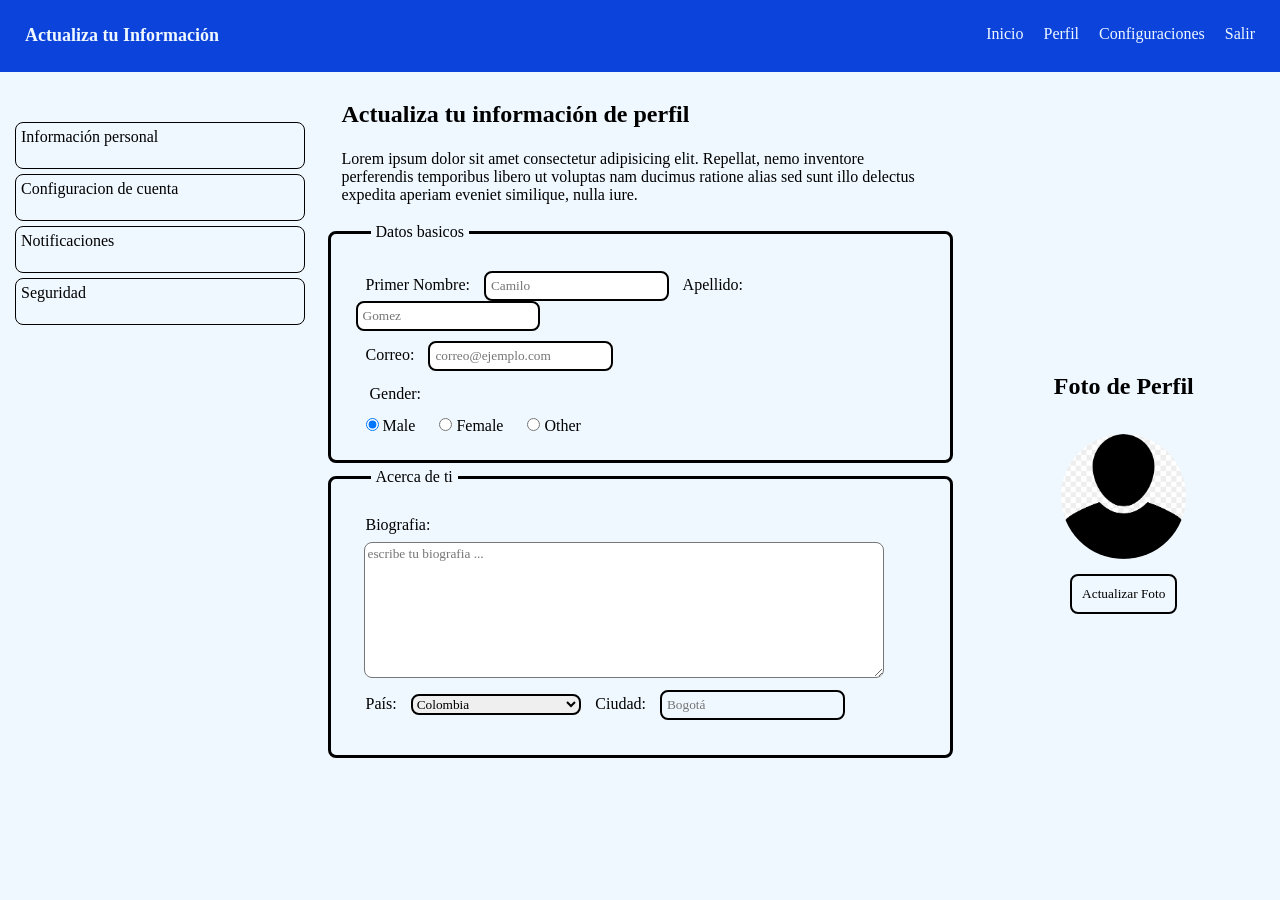
==== Formularios/Formulario_Actualizacion_Información/index.html @ 4b5c0420 "Formulario datos basicos del usuario, implmentando flex, imagenes, hover, fielsed y legends" ====
<!DOCTYPE html>
<html lang="en">
<head>
    <meta charset="UTF-8">
    <meta name="viewport" content="width=device-width, initial-scale=1.0">
    <link rel="stylesheet" href="css/style.css">
    <title>Formulario Información</title>
</head>
<body>
    <!--Menu superior-->
    <div class="menu_superior">
        <h1 class="logo">Actualiza tu Información</h1>
        <ul class="accesos">
            <li><a href="#"> Inicio</a></li>
            <li><a href="#"> Perfil</a></li>
            <li><a href="#"> Configuraciones</a></li>
            <li><a href="#"> Salir</a></li>
        </ul>
    </div>

    <div class="contenido">
        <!--Menu lateral-->
        <div class="menu_lateral">
            <div class="separador_lateral">
                <div class="opciones">Información personal</div>
                <div class="opciones">Configuracion de cuenta</div>
                <div class="opciones">Notificaciones</div>
                <div class="opciones">Seguridad</div>
            </div>
        </div>

        <div class="formulario">
            <h2>Actualiza tu información de perfil</h2>
            <p>Lorem ipsum dolor sit amet consectetur adipisicing elit. Repellat, nemo inventore perferendis temporibus libero ut voluptas nam ducimus ratione alias sed sunt illo delectus expedita aperiam eveniet similique, nulla iure. </p>

            <form>
                <fieldset>
                    <legend>Datos basicos</legend>
                    <div class="separador">
                        <label for="name">Primer Nombre: </label>
                        <input type="text" placeholder="Camilo" id="name">

                        <label for="last">Apellido: </label>
                        <input type="text" placeholder="Gomez" id="last">
                    </div>
                    <label for="email">Correo: </label>
                    <input type="email" placeholder="correo@ejemplo.com" id="email">

                    <p>Gender:</p>

                    <label>
                        <input type="radio" name="opciones" value="opcion1" checked> Male</label>
                    </label>
                    <label>
                        <input type="radio" name="opciones" value="opcion2"> Female</label>
                    </label>
                    <label>
                        <input type="radio" name="opciones" value="opcion3"> Other</label>
                    </label>
                </fieldset>


                <fieldset>
                    <legend>Acerca de ti</legend>
                    <label for="biogra">Biografia: </label>
                    <textarea name="biography" id="biogra" rows="8" placeholder="escribe tu biografia ..."></textarea>
                    <div class="separador">

                        <label>País: </label>
                        <select name="country" id="pais">
                            <option value="1">Colombia</option>
                            <option value="1">EE.UU</option>
                            <option value="1">Argentina</option>
                        </select>

                        <label for="ciudad">Ciudad: </label>
                        <input type="text" placeholder="Bogotá" id="ciudad">
                    </div>
                </fieldset>
            </form>
        </div>

        <div class="foto_perfil">
            <h2>Foto de Perfil</h2>
            <div class="separador_perfil">
                <img src="images/foto.png" alt="Foto de perfil">

            <button type="submit" class="actualizar">Actualizar Foto</button>
            </div>
        </div>


    </div>



    
</body>
</html>
---- Formularios/Formulario_Actualizacion_Información/css/style.css ----
*{
    padding: 0;
    margin: 0;
    font-family: 'Times New Roman', Times, serif;
    color: #f0f8ff;
}

body{
    height: 100vh;
    background-color: black;
    margin: 0;
    padding: 0;
    box-sizing: border-box;
}

.menu_superior{
    background-color: #0c43db;
    display: flex;
    height: 8%;
    width: 100%;
}



.logo{
    padding: 10px;
    font-size: 18px;
    margin:15px;
    height: 100%;

}

.accesos{
    list-style: none;
    display: flex;
    gap: 10px;
    margin: 0;
    position:absolute;
    top: 20px;
    right: 20px;
    margin-top: 5px;
}

a{
    text-decoration: none;
    padding: 5px;
}

a:hover{
    background-color: #ffffff50;
}

.contenido{
    margin: 0;
    background-color: #8fc5f7;
    height: 92%;
    display: flex;
}
.menu_lateral, .formulario{
    background-color: #f0f8ff;
}

.menu_lateral{
    width: 25%;
    box-sizing: border-box;
    display: flex;
    flex-direction: column;
}
.separador_lateral{
    margin-top: 35px;
    padding: 10px;
}
.opciones{
    width: 95%;
    height: 35px;
    padding: 5px;
    border: 1px solid #000;
    text-decoration: dashed;
    margin: 0 5px;
    border-radius: 8px;
    margin: 5px;
}
.opciones:hover{
    background-color: #8fc5f7;
}

.formulario{
    width: 50%;
    padding: 15px;
}

h2, p, .formulario, label, fieldset, legend, .opciones, textarea, .actualizar{
    color: #000;
}

fieldset{
    border-radius: 8px;
    border: 3px solid #000;
    padding: 25px;
}

legend{
    padding: 5px;
    margin-left: 15px;
}

.separador{
    margin-bottom: 10px;
}

#name, #last, #email, #ciudad, #pais, option{
    width: 30%;
    border-radius: 8px;
    border: 2px solid #000;
    color: #000;
}

label{
    margin: 10px;
}

input{
    padding: 5px;
}


h2, p{
    margin: 6px;
    padding: 8px;
}

#ciudad{
    background: #f0f8ff;
}

textarea{
    min-width: 90%;
    border-radius: 8px;
}

#biogra{
    margin: 8px;
    padding: 3px;
}


.foto_perfil{
    width: 25%;
    background-color: #f0f8ff;
    display: flex;
    
    flex-direction: column;
    justify-content: center;
    align-items: center;
    gap: 20px;
}

img{
    width: 125px;
    height: 125px;
    border-radius: 50%;
    object-fit: cover;
    
}

.separador_perfil{
    display: flex;
    flex-direction: column;
    align-items: center;
    gap: 15px;
}

.actualizar{
    padding: 10px;
    border: 2px solid #000;
    border-radius: 8px;
    background-color: transparent;
}
.actualizar:hover{
    background-color: #8fc5f7;
}
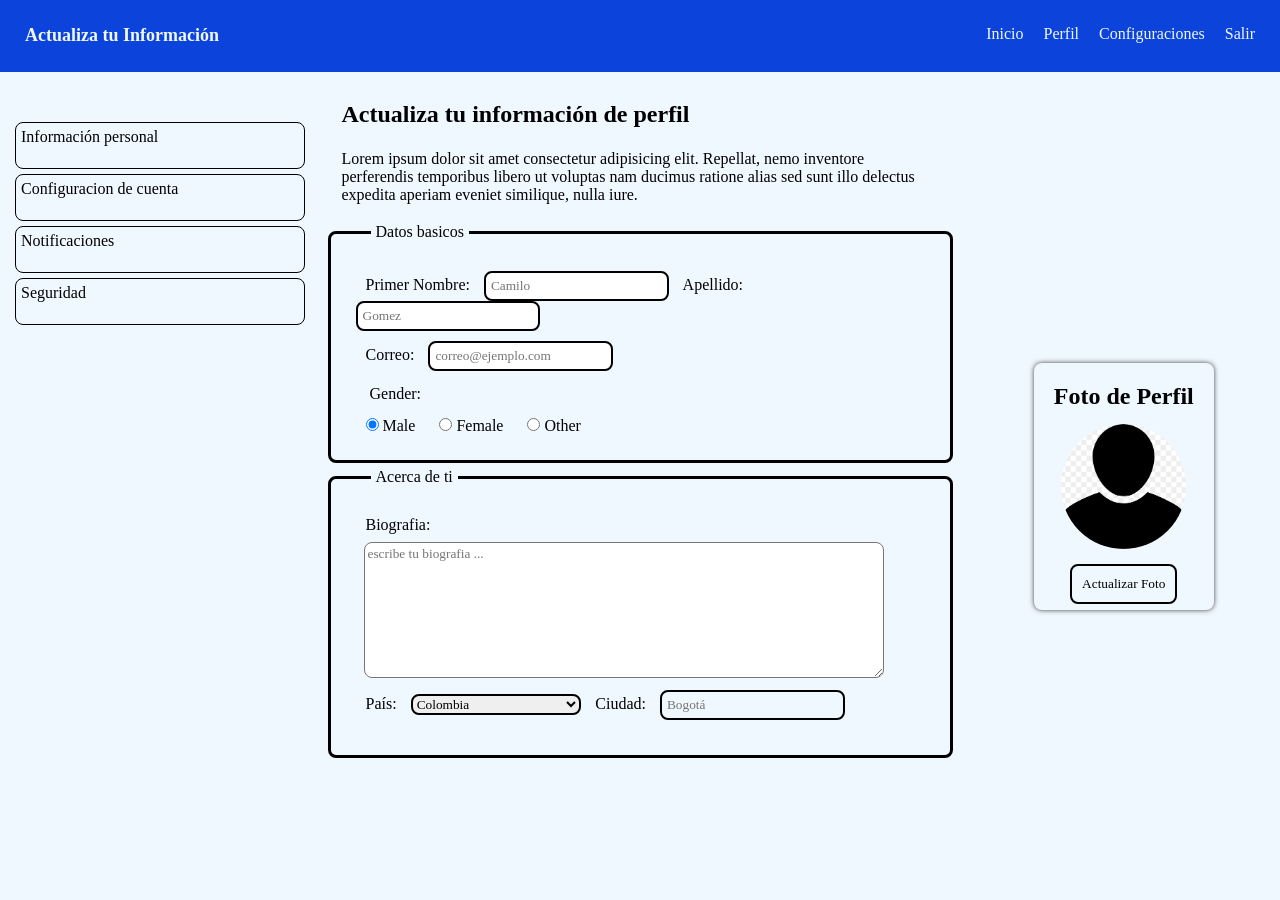
==== commit 67555c5c: "Modificacion bloque de foto de perfil" ====
--- a/Formularios/Formulario_Actualizacion_Información/index.html
+++ b/Formularios/Formulario_Actualizacion_Información/index.html
@@ -81,11 +81,13 @@
         </div>
 
         <div class="foto_perfil">
-            <h2>Foto de Perfil</h2>
-            <div class="separador_perfil">
-                <img src="images/foto.png" alt="Foto de perfil">
+            <div class="contenedor">
+                <h2>Foto de Perfil</h2>
+                <div class="separador_perfil">
+                    <img src="images/foto.png" alt="Foto de perfil">
 
-            <button type="submit" class="actualizar">Actualizar Foto</button>
+                <button type="submit" class="actualizar">Actualizar Foto</button>
+                </div>
             </div>
         </div>
 
--- a/Formularios/Formulario_Actualizacion_Información/css/style.css
+++ b/Formularios/Formulario_Actualizacion_Información/css/style.css
@@ -148,7 +148,6 @@
     width: 25%;
     background-color: #f0f8ff;
     display: flex;
-    
     flex-direction: column;
     justify-content: center;
     align-items: center;
@@ -178,4 +177,9 @@
 }
 .actualizar:hover{
     background-color: #8fc5f7;
+}
+.contenedor{
+    border-radius: 8px;
+    box-shadow: 0 0 5px #333e;
+    padding: 6px;
 }
